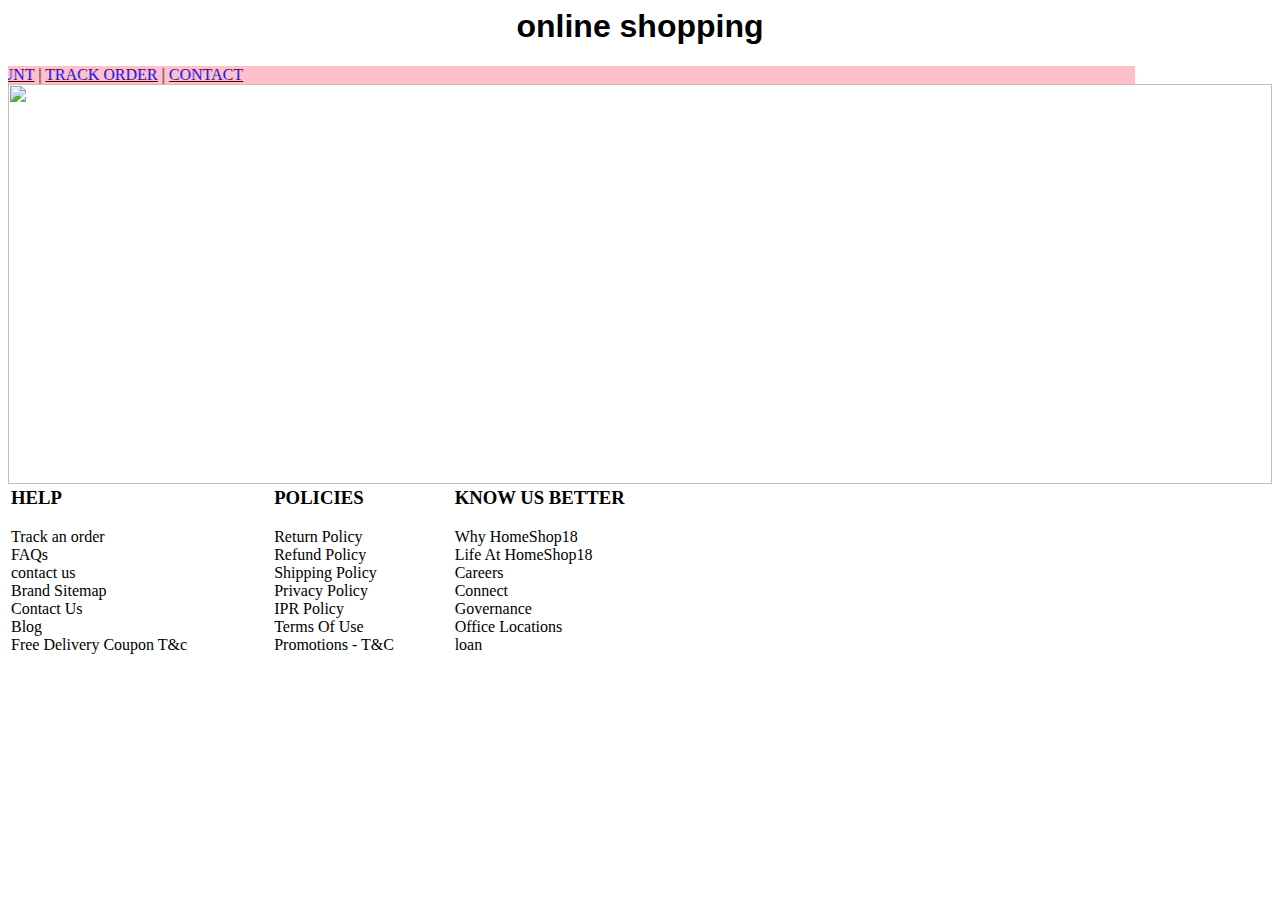
==== website/index.html @ 45c3914b "Add files via upload" ====
<html>
<head><title>online shopping </title>
<link rel="stylesheet" type="text/css" href="online.css">
</head>
<body>
<h1>online shopping</h1>
<marquee direction="right" scrollamount="30" behavior="slide">
<div class="h"><a href="index.html">HOME</a> |
<a href="account.html">MY ACCOUNT</a> |
<a href="trackorder.html">TRACK ORDER</a> |
<a href="contact.html">CONTACT</a> 
</marquee></div>
<img src="C:\Users\Admin\Pictures\photos\smart-phone-shopping-online-concept-your-related-icons-bursting-mobile-cell-held-hand-68268565.jpg" width="100%" height="400px">
<table width="700">
<tr>
<td><h3>HELP</h3>Track an order<br>FAQs<br>contact us<br>Brand Sitemap<br>
Contact Us<br>
Blog<br>
Free Delivery Coupon T&c
</td>

<td><h3>POLICIES</h3>
Return Policy<br>
Refund Policy<br>
Shipping Policy<br>
Privacy Policy<br>
IPR Policy<br>
Terms Of Use<br>
Promotions - T&C
</td>

<td><h3>KNOW US BETTER</h3>Why HomeShop18<br>
Life At HomeShop18<br>
Careers<br>
Connect<br>
Governance<br>
Office Locations<br>
loan
</td></tr>
</table>
</body>
</html>
---- website/online.css ----
.h {
   font-color:blue;
   font-family:cursive;
   background-color:pink;
}
h1 {
  font-family:sans-serif;
  text-align:center;
}
.p1 {
   width:100px;
   height:200px;
}
.p2 {
   width:100px;
   height:200px;
}
.p3 {
   width:100px;
   height:200px;
}
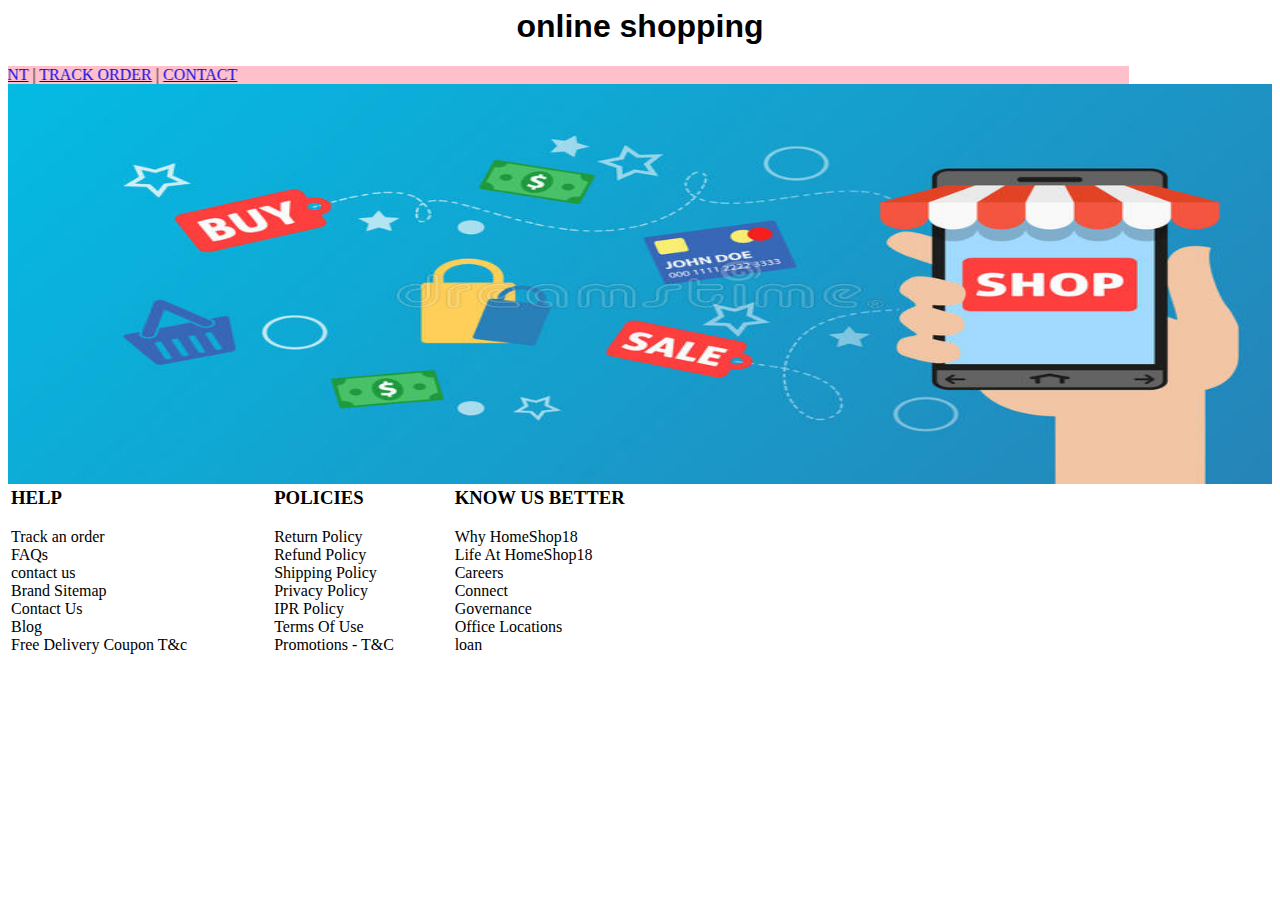
==== commit 8abec0db: "Update index.html" ====
--- a/website/index.html
+++ b/website/index.html
@@ -10,7 +10,7 @@
 <a href="trackorder.html">TRACK ORDER</a> |
 <a href="contact.html">CONTACT</a> 
 </marquee></div>
-<img src="C:\Users\Admin\Pictures\photos\smart-phone-shopping-online-concept-your-related-icons-bursting-mobile-cell-held-hand-68268565.jpg" width="100%" height="400px">
+<img src="smart-phone-shopping-online-concept-your-related-icons-bursting-mobile-cell-held-hand-68268565.jpg" width="100%" height="400px">
 <table width="700">
 <tr>
 <td><h3>HELP</h3>Track an order<br>FAQs<br>contact us<br>Brand Sitemap<br>
